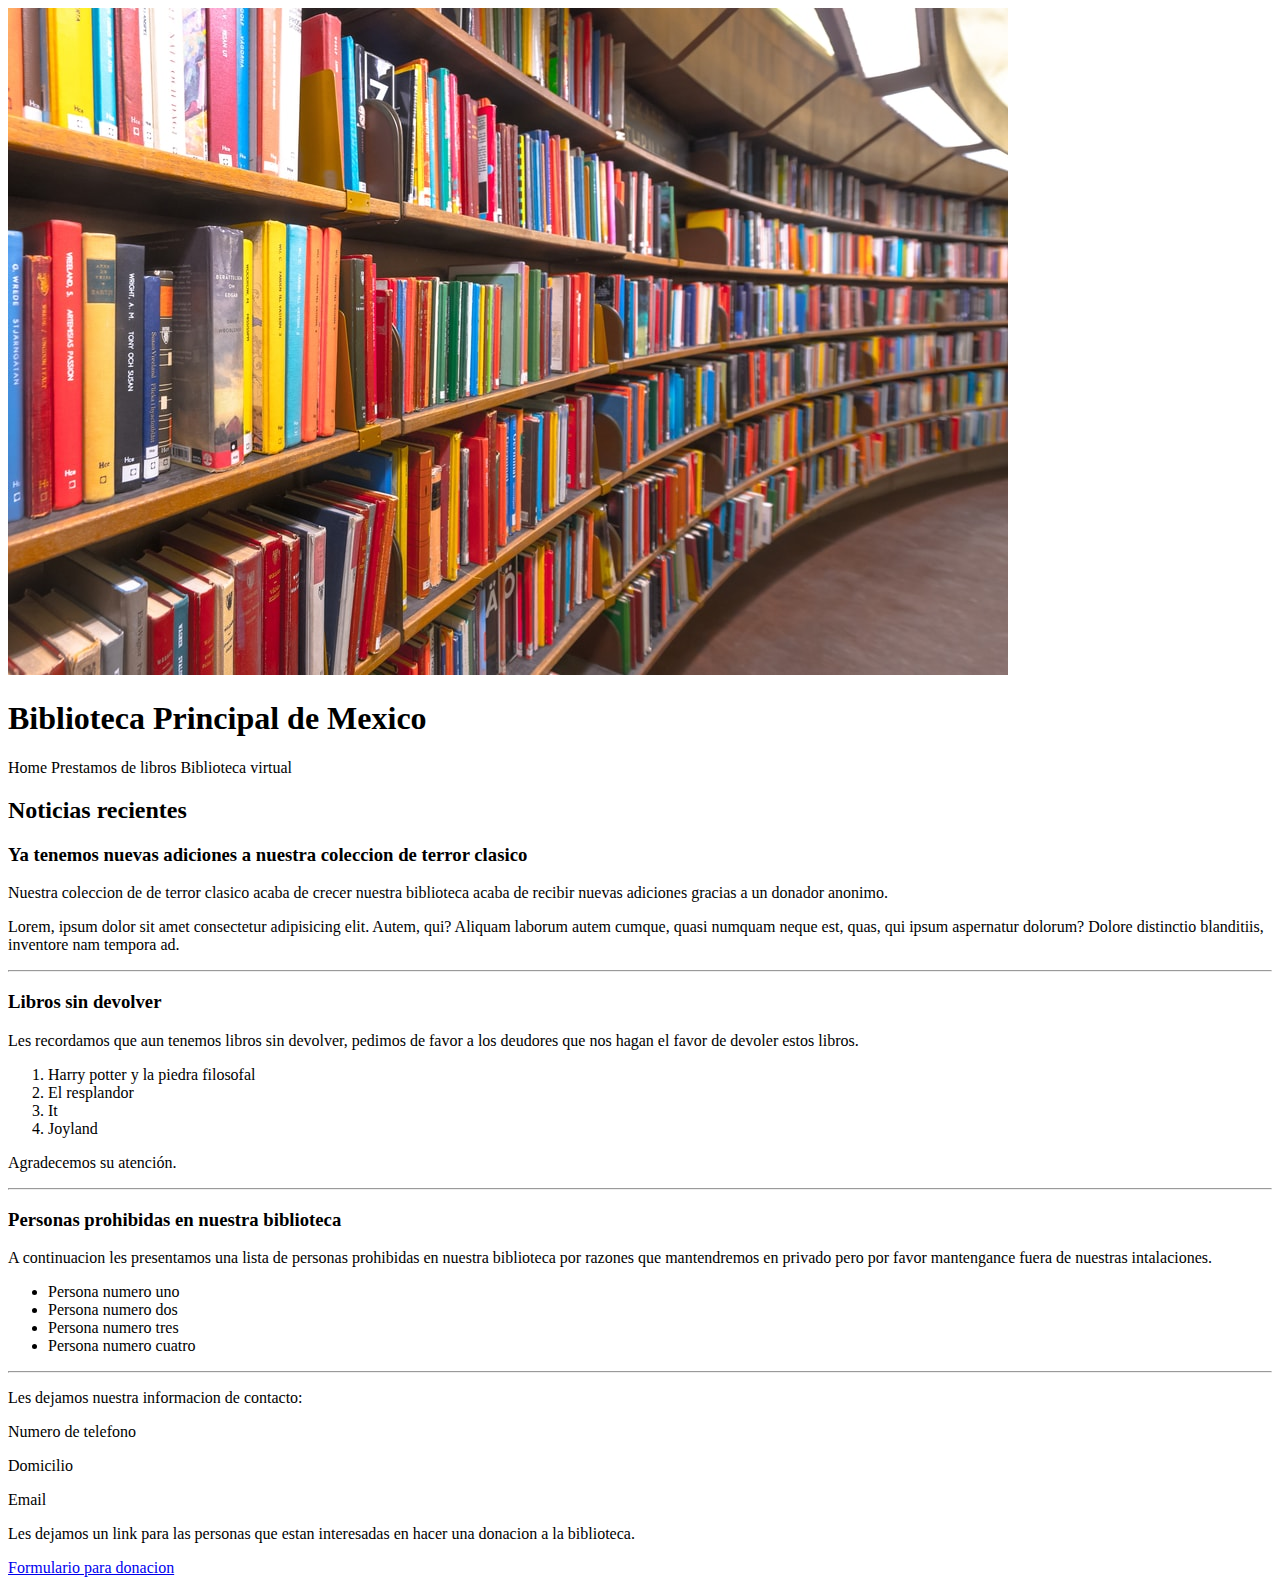
==== index.html @ 17f23500 "This is the first commit of homework03, includes one image and two files HTML" ====
<!DOCTYPE html>
<html lang="es">
<head>
    <title>Mi primera pagina web</title>
</head>
<body>
    <header>
        <img src="./Biblioteca.jpg"/>
        
        <h1>Biblioteca Principal de Mexico</h1>

        <span>Home</span>
        <span>Prestamos de libros</span>
        <span>Biblioteca virtual</span>
    </header>
    <main>
        <section>
            <h2>Noticias recientes</h2>

            <article>

                <h3>Ya tenemos nuevas adiciones a nuestra coleccion de terror clasico</h3>

                <div>
                     <p>Nuestra coleccion de de terror clasico acaba de crecer nuestra biblioteca acaba de recibir nuevas adiciones gracias a un donador anonimo.</p>
                     <p>Lorem, ipsum dolor sit amet consectetur adipisicing elit. Autem, qui? Aliquam laborum autem cumque, quasi numquam neque est, quas, qui ipsum aspernatur dolorum? Dolore distinctio blanditiis, inventore nam tempora ad.</p>    
                </div>

            </article>
            <hr/>
            <article>

                <h3>Libros sin devolver</h3>

                <div>
                    <p>Les recordamos que aun tenemos libros sin devolver, pedimos de favor a los deudores que nos hagan el favor de devoler estos libros.</p>
                    <ol>
                        <li>Harry potter y la piedra filosofal</li>
                        <li>El resplandor</li>
                        <li>It</li>
                        <li>Joyland</li>
                    </ol>
                    <p>Agradecemos su atención.</p>
                </div> 

            </article>
            <hr/>
            <article>
                
                <h3>Personas prohibidas en nuestra biblioteca</h3>

                <div>
                    <p>A continuacion les presentamos una lista de personas prohibidas en nuestra biblioteca por razones que mantendremos en privado pero por favor mantengance fuera de nuestras intalaciones.</p>
                    <ul>
                        <li>Persona numero uno</li>
                        <li>Persona numero dos</li>
                        <li>Persona numero tres</li>
                        <li>Persona numero cuatro</li>
                    </ul>
                </div>
            </article>
            <hr/>
        </section>
    </main>

    <footer>
        <p>Les dejamos nuestra informacion de contacto:</p>
        <p>Numero de telefono</p>
        <p>Domicilio</p>
        <P>Email</P>
        <p>Les dejamos un link para las personas que estan interesadas en hacer una donacion a la biblioteca.</p>
        <a href="./donaciones.html">Formulario para donacion</a>
    </footer>   
</body>
</html>
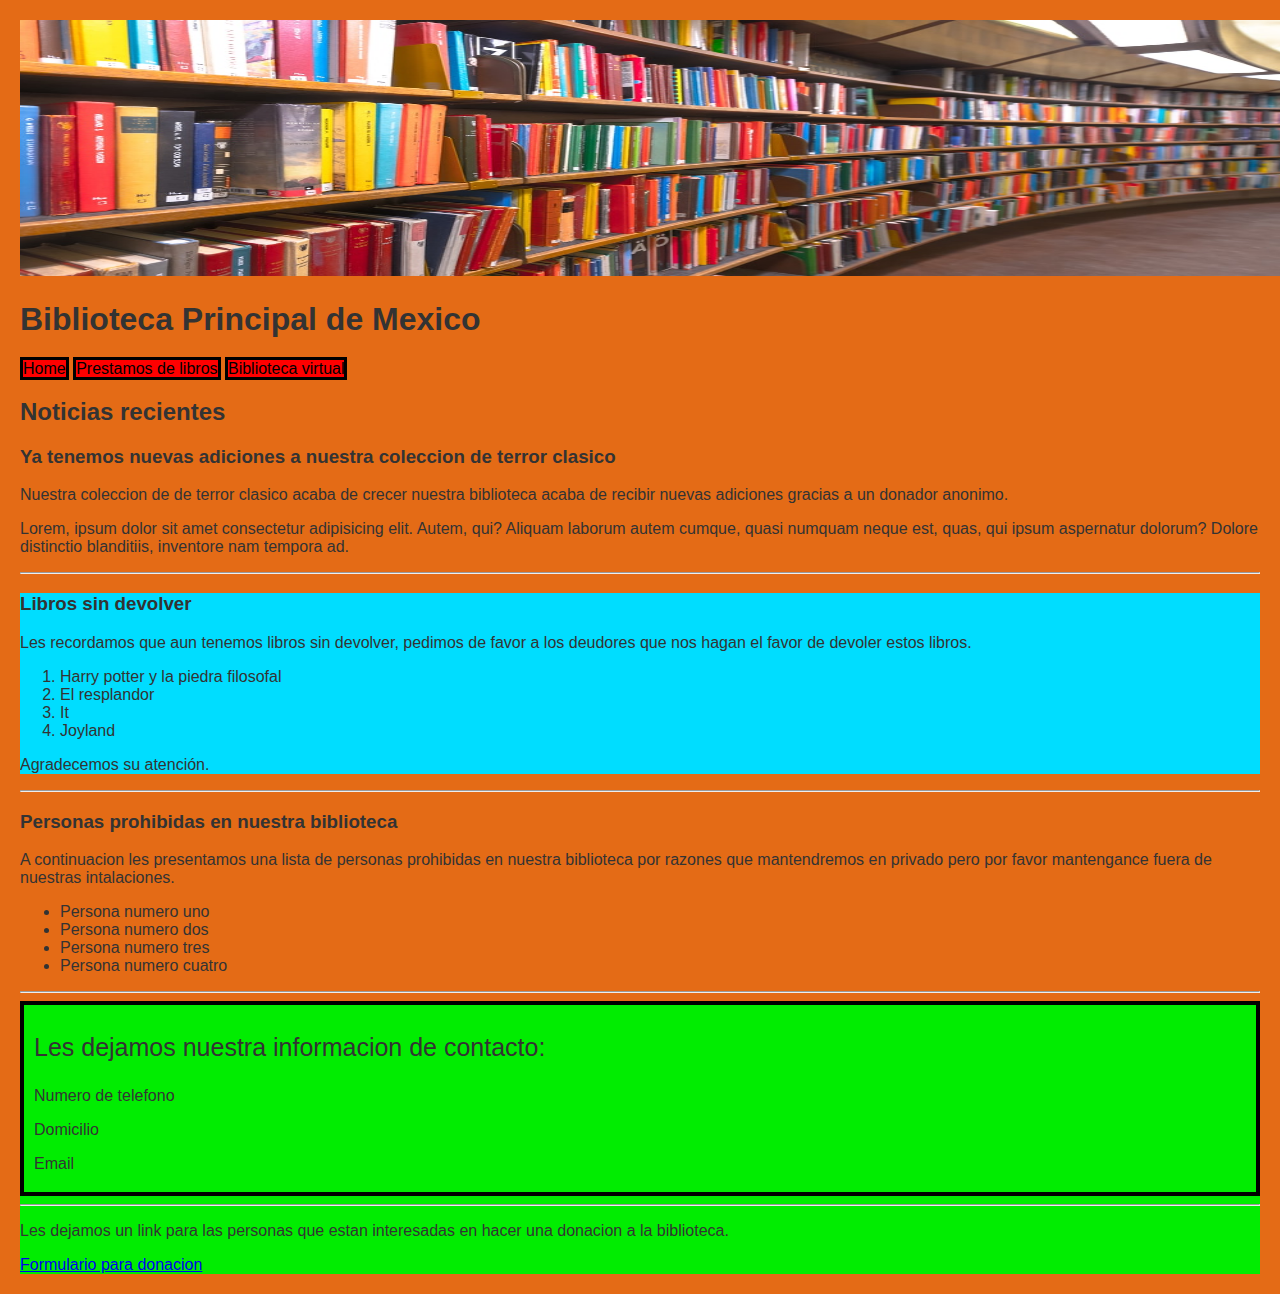
==== commit 4264fb31: "This commit includes new changes in the original files and add one file more, a css file" ====
--- a/index.html
+++ b/index.html
@@ -1,17 +1,18 @@
 <!DOCTYPE html>
 <html lang="es">
 <head>
+    <link rel="stylesheet" type="text/css" href="./styles.css">
     <title>Mi primera pagina web</title>
 </head>
 <body>
     <header>
-        <img src="./Biblioteca.jpg"/>
+        <img src="./Biblioteca.jpg" id="ImagenPrincipal"/>
         
         <h1>Biblioteca Principal de Mexico</h1>
 
-        <span>Home</span>
-        <span>Prestamos de libros</span>
-        <span>Biblioteca virtual</span>
+        <span class="Pagina">Home</span>
+        <span class="Pagina">Prestamos de libros</span>
+        <span class="Pagina">Biblioteca virtual</span>
     </header>
     <main>
         <section>
@@ -28,7 +29,7 @@
 
             </article>
             <hr/>
-            <article>
+            <article id="devolver">
 
                 <h3>Libros sin devolver</h3>
 
@@ -64,12 +65,15 @@
     </main>
 
     <footer>
-        <p>Les dejamos nuestra informacion de contacto:</p>
-        <p>Numero de telefono</p>
-        <p>Domicilio</p>
-        <P>Email</P>
-        <p>Les dejamos un link para las personas que estan interesadas en hacer una donacion a la biblioteca.</p>
-        <a href="./donaciones.html">Formulario para donacion</a>
+            <div class="final">
+                <p id="contacto">Les dejamos nuestra informacion de contacto:</p>
+                <p>Numero de telefono</p>
+                <p>Domicilio</p>
+                <P>Email</P>
+            </div>
+                <hr/>
+                <p>Les dejamos un link para las personas que estan interesadas en hacer una donacion a la biblioteca.</p>
+                <a href="./donaciones.html">Formulario para donacion</a>
     </footer>   
 </body>
 </html>--- a/styles.css
+++ b/styles.css
@@ -0,0 +1,43 @@
+body {
+    font-family: 'Arial', sans-serif;
+    background-color: #e3660df6;
+    color: #333;
+    margin: 20px;
+  }
+
+#ImagenPrincipal {
+    width: 100vw;
+    height: 20vw;
+}
+
+.Pagina {
+    background-color: red;
+    color: rgb(0, 0, 0);
+    border: 3px solid black;
+}
+
+.Pagina:hover {
+    color: blue;
+    text-decoration: underline;
+}
+
+.comentarios {
+    width: 40vw;
+}
+
+#devolver {
+    background-color: rgb(0, 221, 255);
+}
+
+footer {
+    background-color: rgb(1, 237, 1);
+}
+
+#contacto {
+    font-size: 25px;
+}
+
+.final {
+    border: 4px solid black;
+    padding: 3px 10px 3px
+}